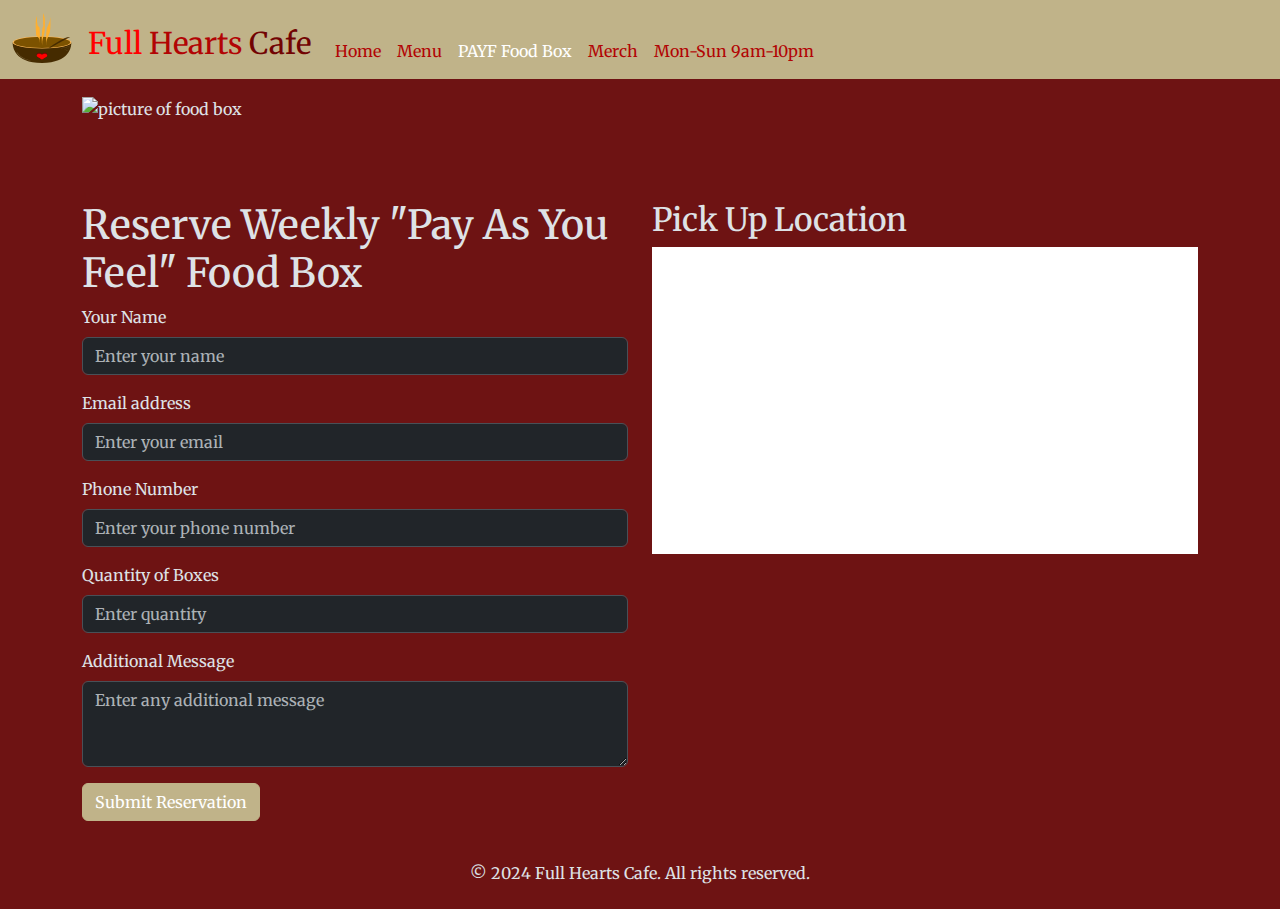
==== foodbox.html @ 5a1045a1 "Initial commit" ====
<!DOCTYPE html>
<html lang="en" data-bs-theme="dark">

<head>
    <meta charset="UTF-8">
    <meta http-equiv="X-UA-Compatible" content="IE=edge">
    <meta name="viewport" content="width=device-width, initial-scale=1.0">
    <link href="https://fonts.googleapis.com/css2?family=Merriweather:wght@400;700&display=swap" rel="stylesheet">
    <link rel="stylesheet" href="css/bootstrap.min.css"> 
    <link rel="stylesheet" href="styles.css">


<title>Full Hearts Cafe</title>

</head>

<body>

    <!-- this begins the header code -->

    <header>

        <nav class="navbar navbar-dark navbar-expand-lg">
            <div class="container-fluid d-flex justify-content-between align-items-end">
                <a class="navbar-brand custom-brand" href="#">
                    <img src="images/logo-01.svg" alt="Logo" width="60" height="50" class="d-inline-block align-text-bottom">
                </a>
                <a class="navbar-brand custom-brand-text" href="index.html"> 
                    <span class="brand-text-red-one">Full</span>
                    <span class="brand-text-red-two">Hearts</span>
                    <span class="brand-text-red-three">Cafe</span>
                </a>                
                <button class="navbar-toggler" type="button" data-bs-toggle="collapse" data-bs-target="#navbarNav"
                    aria-controls="navbarNav" aria-expanded="false" aria-label="Toggle navigation">
                    <span class="navbar-toggler-icon"></span>
                </button>
                <div class="collapse navbar-collapse" id="navbarNav">
                    <ul class="navbar-nav ml-auto">
                        <li class="nav-item">
                            <a class="nav-link" href="index.html">Home</a>
                        </li>
                        <li class="nav-item">
                            <a class="nav-link" href="menu.html">Menu</a>
                        </li>
                        <li class="nav-item">
                            <a class="nav-link active" aria-current="page" href="foodbox.html">PAYF Food Box</a>
                        </li>
                        <li class="nav-item">
                            <a class="nav-link" href="merch.html">Merch</a>
                        </li>
                        <li class="nav-item">
                            <a class="nav-link" href="location.html">Mon-Sun 9am-10pm</a>
                        </li>
                    </ul>
                </div>
            </div>
        </nav>
        

    </header>

    <!-- this ends the header code -->


    <!-- this begins the main code -->

    <main>

            
            <div class="container py-3">
                <img src="images/food_box_mockup.png" class="img-fluid" alt="picture of food box">
            </div>
        


        <!-- begin caption -->

        <main>
            <div class="container py-3">
                <div class="row">
                    <div class="col-md-6">
                        <h1 class="mt-5">Reserve Weekly "Pay As You Feel" Food Box</h1>
                        <form>
                            <div class="mb-3">
                                <label for="name" class="form-label">Your Name</label>
                                <input type="text" class="form-control" id="name" placeholder="Enter your name" required>
                            </div>
                            <div class="mb-3">
                                <label for="email" class="form-label">Email address</label>
                                <input type="email" class="form-control" id="email" placeholder="Enter your email" required>
                            </div>
                            <div class="mb-3">
                                <label for="phone" class="form-label">Phone Number</label>
                                <input type="tel" class="form-control" id="phone" placeholder="Enter your phone number" required>
                            </div>
                            <div class="mb-3">
                                <label for="quantity" class="form-label">Quantity of Boxes</label>
                                <input type="number" class="form-control" id="quantity" min="1" placeholder="Enter quantity" required>
                            </div>
                            <div class="mb-3">
                                <label for="message" class="form-label">Additional Message</label>
                                <textarea class="form-control" id="message" rows="3" placeholder="Enter any additional message"></textarea>
                            </div>
                            <button type="submit" class="btn btn-custom">Submit Reservation</button>
                        </form>
                    </div>
                    <div class="col-md-6">
                        <h2 class="mt-5">Pick Up Location</h2>
                        <div class="map-container">
                            <iframe src="https://www.google.com/maps/embed?pb=!1m18!1m12!1m3!1d4971.199765210831!2d-2.5909679079952888!3d51.46550229940727!2m3!1f0!2f0!3f0!3m2!1i1024!2i768!4f13.1!3m3!1m2!1s0x48718e7348f4f57d%3A0x106a46842d74f1d!2sThe%20Bristolian!5e0!3m2!1sen!2suk!4v1714750548796!5m2!1sen!2suk" width="600" height="450" allowfullscreen="" loading="lazy" referrerpolicy="no-referrer-when-downgrade"></iframe>
                        </div>
                    </div>
                </div>
            </div>
        </main>
        

    </main>
    <!-- this ends the main code -->

    <footer class="footer">
        <div class="container-fluid py-4">
            <div class="row">
                <div class="col-12 text-center">
                    &copy; 2024 Full Hearts Cafe. All rights reserved.
                </div>
            </div>
        </div>
    </footer>


    <script src="js/bootstrap.min.js"></script>

</body>

</html>
---- styles.css ----
.navbar {
    background-color: #c0b389;
}

.navbar-text, .navbar-brand, .nav-link, .nav-link.active {
    color: #B20404;
}

.custom-brand-text {
    font-size: 30px;
}


.brand-text-red-one {
    color: #FF0000; 

}

.brand-text-red-two {
    color: #B20404;
    
}

.brand-text-red-three {
    color: #720303; 
}

body {
    background-color: #6e1313;
    font-family: 'Merriweather', serif;
}


#carouselExampleFade {
    max-width: 80%; 
    margin: 0 auto;
}

.btn-custom {
    background-color: #c0b389;
    border-color: #c0b389;
    color: #fff; 
}

.btn-custom:hover {
    background-color: #a99f78; 
    border-color: #a99f78; 
}

.map-container {
    width: 100%;
    max-width: 800px; 
    height: 0;
    padding-bottom: 56.25%; 
    position: relative;
}

.map-container iframe {
    position: absolute;
    top: 0;
    left: 0;
    width: 100%;
    height: 100%;
}
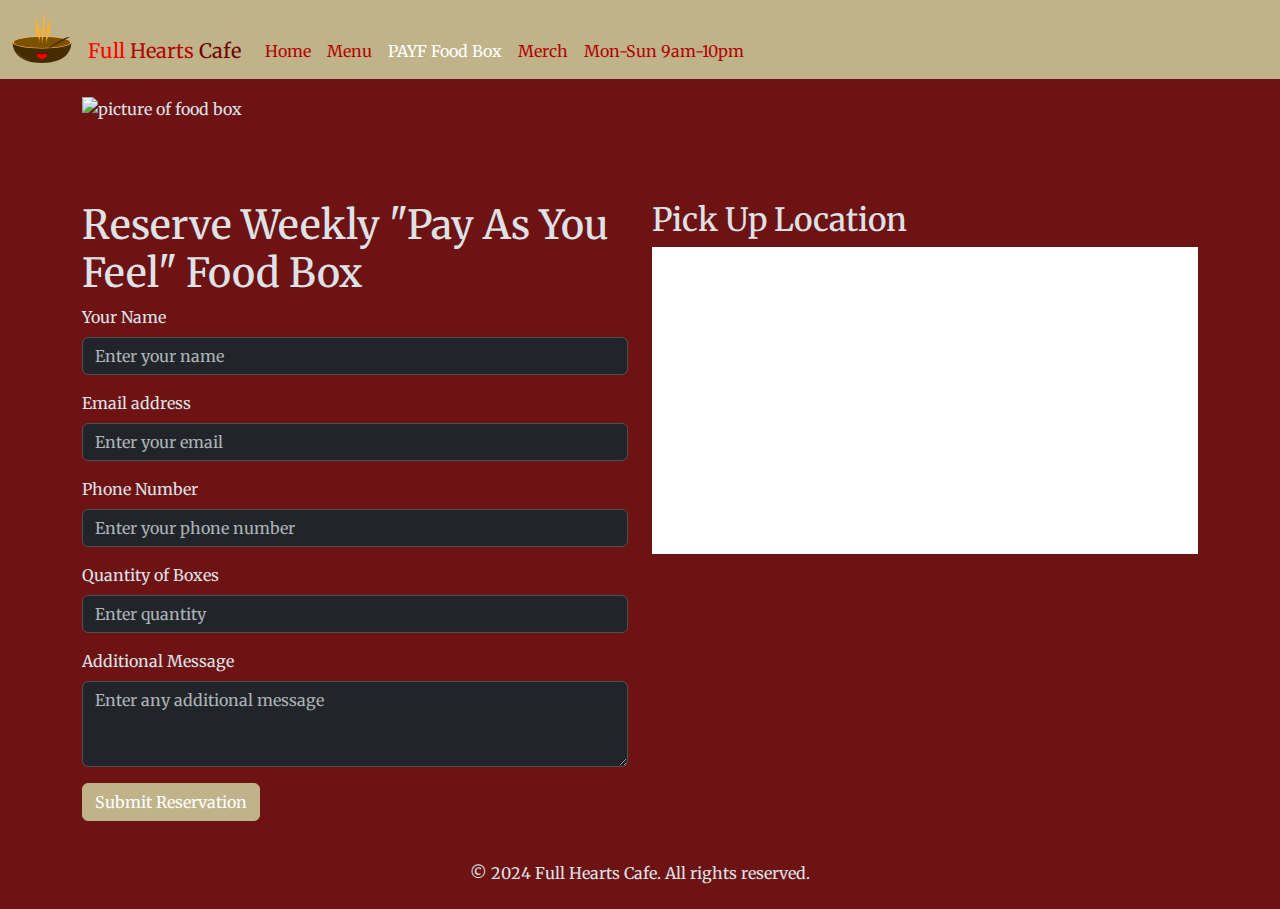
==== commit 211fb35c: "commenting" ====
--- a/foodbox.html
+++ b/foodbox.html
@@ -22,6 +22,7 @@
 
         <nav class="navbar navbar-dark navbar-expand-lg">
             <div class="container-fluid d-flex justify-content-between align-items-end">
+                <!-- logo -->
                 <a class="navbar-brand custom-brand" href="#">
                     <img src="images/logo-01.svg" alt="Logo" width="60" height="50" class="d-inline-block align-text-bottom">
                 </a>
@@ -29,11 +30,13 @@
                     <span class="brand-text-red-one">Full</span>
                     <span class="brand-text-red-two">Hearts</span>
                     <span class="brand-text-red-three">Cafe</span>
-                </a>                
+                </a> 
+                <!-- navbar burger menu for mobile -->
                 <button class="navbar-toggler" type="button" data-bs-toggle="collapse" data-bs-target="#navbarNav"
                     aria-controls="navbarNav" aria-expanded="false" aria-label="Toggle navigation">
                     <span class="navbar-toggler-icon"></span>
                 </button>
+                <!-- nav links -->
                 <div class="collapse navbar-collapse" id="navbarNav">
                     <ul class="navbar-nav ml-auto">
                         <li class="nav-item">
@@ -66,16 +69,15 @@
 
     <main>
 
-            
+            <!-- container for image of food box -->
             <div class="container py-3">
                 <img src="images/food_box_mockup.png" class="img-fluid" alt="picture of food box">
             </div>
         
 
 
-        <!-- begin caption -->
-
         <main>
+            <!-- bootstrap form for food box and embedded google maps -->
             <div class="container py-3">
                 <div class="row">
                     <div class="col-md-6">
@@ -104,6 +106,7 @@
                             <button type="submit" class="btn btn-custom">Submit Reservation</button>
                         </form>
                     </div>
+                    <!-- google maps -->
                     <div class="col-md-6">
                         <h2 class="mt-5">Pick Up Location</h2>
                         <div class="map-container">
@@ -118,6 +121,7 @@
     </main>
     <!-- this ends the main code -->
 
+    <!-- website footer -->
     <footer class="footer">
         <div class="container-fluid py-4">
             <div class="row">
@@ -128,7 +132,7 @@
         </div>
     </footer>
 
-
+    <!-- bootsrap js -->
     <script src="js/bootstrap.min.js"></script>
 
 </body>
--- a/styles.css
+++ b/styles.css
@@ -7,7 +7,7 @@
 }
 
 .custom-brand-text {
-    font-size: 30px;
+    font-size: 20px;
 }
 
 
@@ -61,4 +61,10 @@
     left: 0;
     width: 100%;
     height: 100%;
+}
+
+.center-fig {
+    display: flex;
+    justify-content: center;
+    align-items: center;
 }